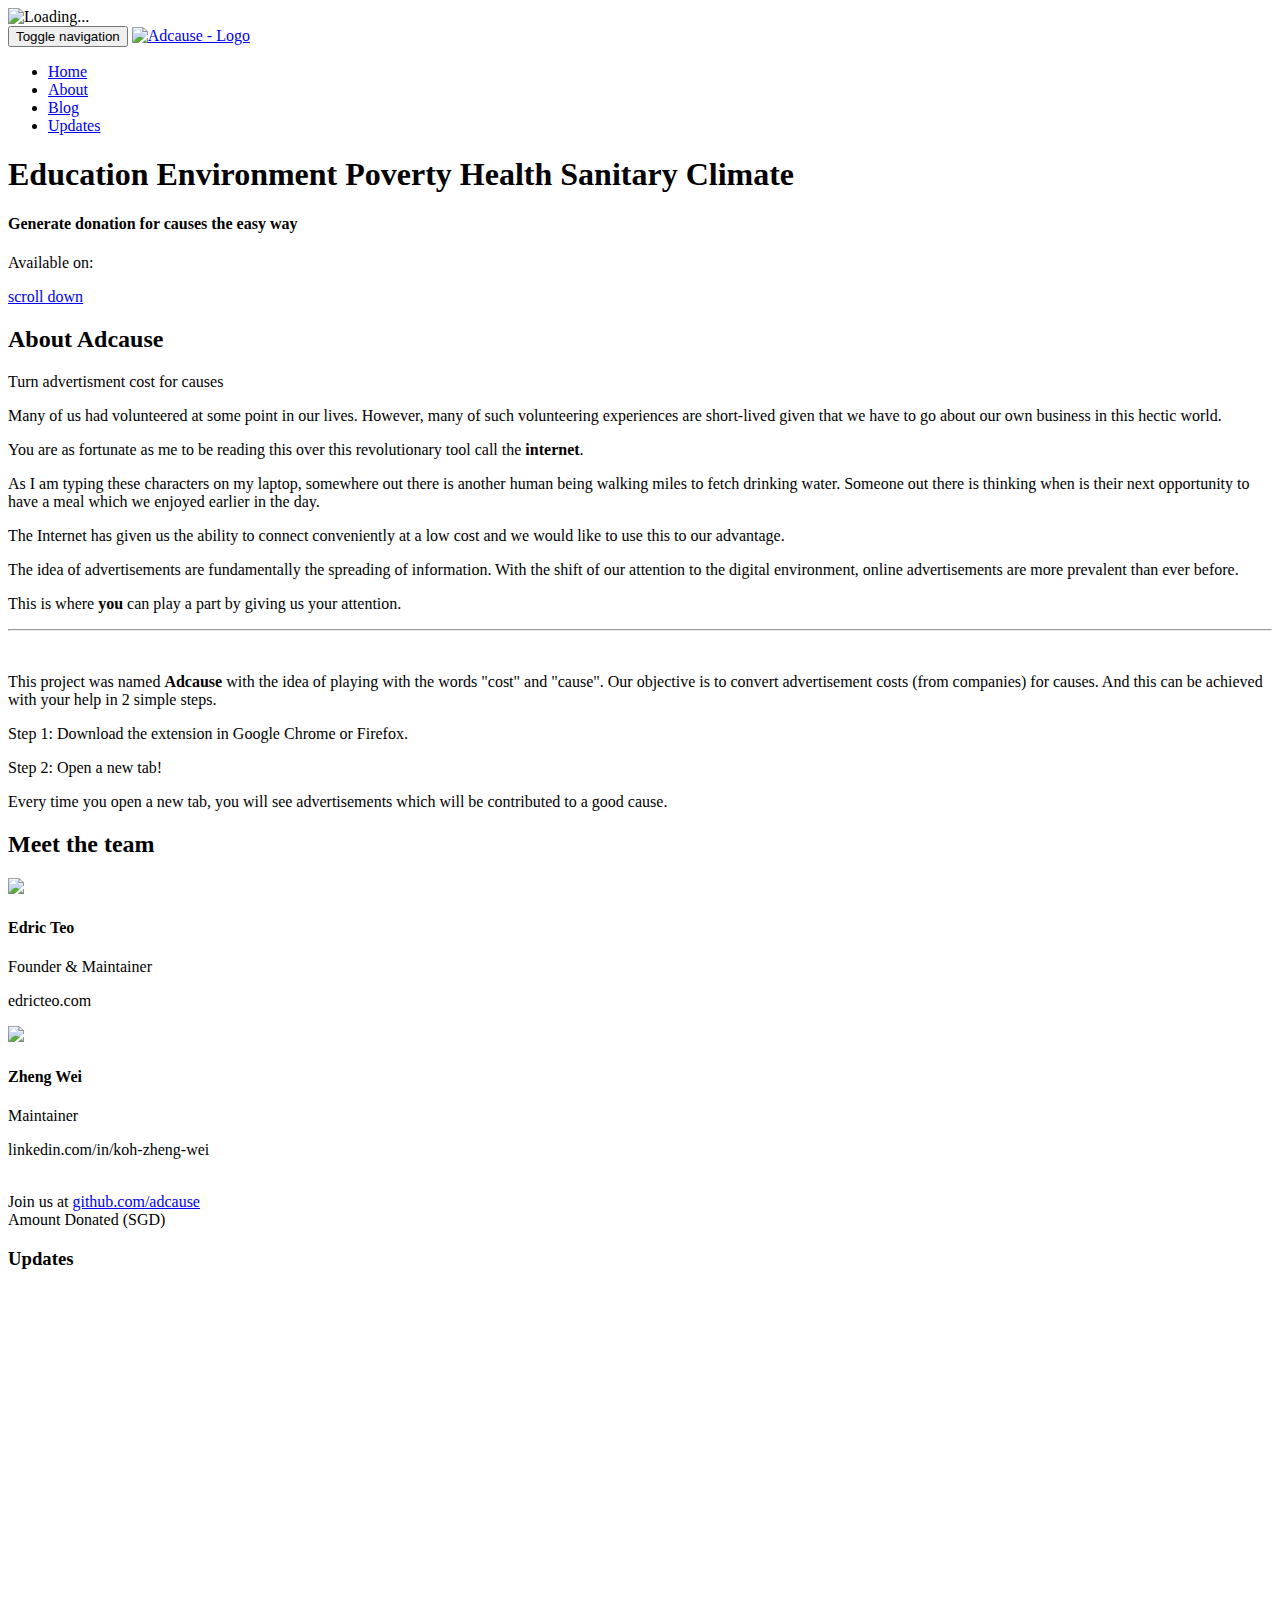
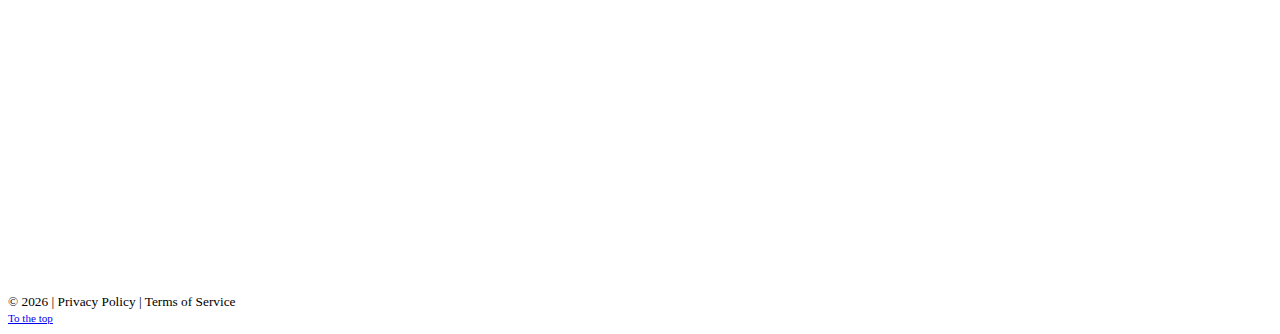
==== index.html @ 13f86c71 "Update blog link" ====
<!doctype html>
<html class="no-js" lang="en">

<head>
  <meta charset="utf-8">
  <meta http-equiv="X-UA-Compatible" content="IE=edge">
  <title>Adcause.io</title>
  <meta name="description" content="">
  <meta name="viewport" content="width=device-width, initial-scale=1">

  <!-- Favicon -->
  <link rel="shortcut icon" href="favicon.ico">
  <!-- Bootstrap -->
  <link rel="stylesheet" href="assets/styles/vendor/bootstrap.min.css">
  <!-- Fonts -->
  <link rel="stylesheet" href="assets/fonts/et-lineicons/css/style.css">
  <link rel="stylesheet" href="assets/fonts/linea-font/css/linea-font.css">
  <link rel="stylesheet" href="assets/fonts/fontawesome/css/font-awesome.min.css">
  <!-- Slider -->
  <link rel="stylesheet" href="assets/styles/vendor/slick.css">
  <!-- Lightbox -->
  <link rel="stylesheet" href="assets/styles/vendor/magnific-popup.css">
  <!-- Animate.css -->
  <link rel="stylesheet" href="assets/styles/vendor/animate.css">
  <!-- Animated Headings -->
  <link rel="stylesheet" href="assets/styles/vendor/animated-heading.css">


  <!-- Definity CSS -->
  <link rel="stylesheet" href="assets/styles/main.css">
  <link rel="stylesheet" href="assets/styles/responsive.css">

  <!-- JS -->
  <script src="assets/js/vendor/modernizr-2.8.3.min.js"></script>
</head>

<body id="page-top" data-spy="scroll" data-target=".navbar">

  <!--[if lt IE 8]>
            <p class="browserupgrade">You are using an <strong>outdated</strong> browser. Please <a href="http://browsehappy.com/">upgrade your browser</a> to improve your experience.</p>
        <![endif]-->


  <!-- ========== Preloader ========== -->

  <div class="preloader">
    <img src="assets/images/loader.svg" alt="Loading...">
  </div>



  <!-- ========== Navigation ========== -->

  <nav class="navbar navbar-default navbar-fixed-top mega navbar-trans navbar-fw">
    <div class="navbar-header page-scroll">
      <button type="button" class="navbar-toggle collapsed" data-toggle="collapse" data-target="#navbar"
        aria-expanded="false" aria-controls="navbar">
        <span class="sr-only">Toggle navigation</span>
        <span class="icon-bar"></span>
        <span class="icon-bar"></span>
        <span class="icon-bar"></span>
      </button>
      <!-- Logo -->
      <a class="navbar-brand" href="index.html"><img class="navbar-logo" src="assets/images/logo.jpg" height="35px"
          alt="Adcause - Logo"></a>
    </div>

    <!-- Navbar Links -->
    <div id="navbar" class="navbar-collapse collapse page-scroll navbar-right">
      <ul class="nav navbar-nav">
        <li><a href="#home">Home<span class="sr-only"></span></a></li>
        <li><a href="#about">About<span class="sr-only"></span></a></li>
        <!-- <li><a href="#beneficiary">Beneficiary<span class="sr-only"></span></a></li> -->
        <li><a href="https://edricteo.com/categories/adcause/">Blog<span class="sr-only"></span></a></li>
        <li><a href="#updates">Updates<span class="sr-only"></span></a></li>
      </ul><!-- / .nav .navbar-nav -->
    </div>
    <!--/.navbar-collapse -->
  </nav><!-- / .navbar -->



  <!-- ========== Hero Cover ========== -->

  <div id="home" class="animated-hero">
    <div class="bg-overlay">

      <!-- Hero Content -->
      <div class="hero-content-wrapper">
        <div class="hero-content">

          <h1 class="cd-headline slide hero-lead wow fadeIn" data-wow-duration="4s">
            <span class="cd-words-wrapper">
              <b class="is-visible">Education</b>
              <b>Environment</b>
              <b>Poverty</b>
              <b>Health</b>
              <b>Sanitary</b>
              <b>Climate</b>
            </span>
          </h1>
          <h4 class="h-alt hero-subheading wow fadeIn" data-wow-duration="2s" data-wow-delay=".7s">Generate donation for
            causes the easy way</h4>
          <a href="" target="_blank" id="download-link" class="btn btn-light wow fadeIn" data-wow-duration="2s"
            data-wow-delay="1s"></a>
          <p>Available on:
            <span style="text-decoration: none;">
              <a href="https://chrome.google.com/webstore/detail/adcause/mnnfmimckmnmceicekhipnmlijfoamkn"
                target="_blank" style="color: inherit; text-decoration: inherit;"><i class="fa fa-chrome"></i></a>
              <a href="https://addons.mozilla.org/en-US/firefox/addon/adcause/" target="_blank"
                style="color: inherit; text-decoration: inherit;"><i class="fa fa-firefox"></i></a>
            </span>
          </p>

        </div>
      </div>

      <!-- Scroller -->
      <a href="#about" class="scroller">
        <span class="scroller-text">scroll down</span>
        <span class="linea-basic-magic-mouse"></span>
      </a>

    </div><!-- / .bg-overlay -->
  </div><!-- / .animated-hero -->



  <!-- ========== About - Section ========== -->

  <section id="about" class="container">
    <div class="row section">

      <header class="sec-heading">
        <h2>About Adcause</h2>
        <span class="subheading">Turn advertisment cost for causes</span>
      </header>

      <div class="col-md-offset-3 col-md-6">
        <p>Many of us had volunteered at some point in our lives. However, many of such volunteering experiences are
          short-lived given that we have to go about our own business in this hectic world.</p>
        <p>You are as fortunate as me to be reading this over this revolutionary tool call the <strong>internet</strong>.
        </p>
        <p>As I am typing these characters on my laptop, somewhere out there is another human being walking miles to
          fetch drinking water. Someone out there is thinking when is their next opportunity to have a meal which we
          enjoyed earlier in the day.</p>
        <p>The Internet has given us the ability to connect conveniently at a low cost and we would like to use this to our advantage.</p>
        <p>The idea of advertisements are fundamentally the spreading of information. With the shift of our attention to
          the digital environment, online advertisements are more prevalent than ever before.</p>
        <p>This is where <b>you</b> can play a part by giving us your attention.</p>
        <hr><br>
        <p>This project was named <b>Adcause</b> with the idea of playing with the words "cost" and "cause". Our
          objective is to convert advertisement costs (from companies) for causes. And this can be achieved with your
          help in 2 simple steps.</p>
        <p>Step 1: Download the extension in Google Chrome or Firefox.</p>
        <p>Step 2: Open a new tab!</p>
        <p>Every time you open a new tab, you will see advertisements which will be contributed to a good cause.</p>
      </div>
    </div><!-- / .row -->

  </section><!-- / .container -->



  <!-- ========== Team - 3 columns ========== -->

  <div class="gray-bg">
    <section class="container section team-3col">
      <div class="row">

        <header class="sec-heading">
          <h2>Meet the team</h2>
          <span class="subheading"></span>
        </header>

        <div class="col-md-offset-3 col-md-3 text-center">
          <img src="assets/images/edric.jpg" class="profile-rounded">
          <h4 class="t-name">Edric Teo</h4>
          <span class="t-role">Founder &amp; Maintainer</span>
          <p><a href="https://edricteo.com" target="blank"
              style="color: inherit; text-decoration: inherit;">edricteo.com</a></p>
        </div>
        <div class="col-md-3 text-center">
          <img src="assets/images/zhengwei.jpg" class="profile-rounded">
          <h4 class="t-name">Zheng Wei</h4>
          <span class="t-role">Maintainer</span>
          <p><a href="https://www.linkedin.com/in/koh-zheng-wei/" target="blank"
              style="color: inherit; text-decoration: inherit;">linkedin.com/in/koh-zheng-wei</p>
        </div>
      </div><!-- / .row -->

      <div class="row text-center">
        <br>
        Join us at <a href="https://github.com/adcause" target="blank">github.com/adcause</a>
      </div>
    </section><!-- / .contianer -->
  </div><!-- / .gray-bg -->



  <!-- ========== Number Counters - Parallax ========== -->

  <div class="number-counters">
    <div class="container">
      <div id="counters" class="row count-wrapper">

        <!-- Item 1 -->
        <div class="col-md-offset-4 col-md-4 mb-sm-100 count-item wow fadeIn" data-wow-duration="1s"
          data-wow-delay=".3s">
          <span id="count-1" class="count-nbr"></span>
          <span class="count-text">Amount Donated (SGD)</span>
        </div>

        <!--
        <div class="col-md-3 mb-sm-100 count-item wow fadeIn" data-wow-duration="1s">
          <span id="count-2" class="count-nbr">2835</span>
          <span class="count-text">Emails Send</span>
        </div>

        
        <div class="col-md-3 mb-sm-100 count-item wow fadeIn" data-wow-duration="1s">
          <span id="count-3" class="count-nbr">46,930</span>
          <span class="count-text">Pixels created</span>
        </div>

        
        <div class="col-md-3 count-item wow fadeIn" data-wow-duration="1s" data-wow-delay=".3s">
          <span id="count-4" class="count-nbr">102,890</span>
          <span class="count-text">Happy clients</span>
        </div> -->

      </div><!-- / .row -->
    </div><!-- / .container -->
  </div><!-- / .number-counters -->

  <!-- ========== Beneficiary ========== -->
  <!--
  <div id="beneficiary" class="gray-bg">
    <section class="container testimonials-3col">

      <div class="row section">

        <header class="sec-heading">
          <h2>Beneficiaries</h2>
          <span class="subheading">Read some of the testimonials from our amazing beneficiary</span>
        </header>



      </div>/ .row -->

  <!-- Client Slider -->
  <!-- <div class="row">
        <ul class="t-clients clients-slider ws-m">
          <li><a href="#"><img src="assets/images/client-logo-placeholder.png" alt="Client"></a></li> -->
  <!-- <li><a href="#"><img src="assets/images/client-logo-placeholder.png" alt="Client"></a></li>
                <li><a href="#"><img src="assets/images/client-logo-placeholder.png" alt="Client"></a></li>
                <li><a href="#"><img src="assets/images/client-logo-placeholder.png" alt="Client"></a></li>
                <li><a href="#"><img src="assets/images/client-logo-placeholder.png" alt="Client"></a></li>
                <li><a href="#"><img src="assets/images/client-logo-placeholder.png" alt="Client"></a></li>
        </ul>
      </div>

    </section>
  </div> -->

  <!-- ========== Updates ========== -->

  <div id="updates" class="cta-link cta-dark">
    <div class="bg-overlay">

      <div class="cta-wrapper">
        <h3 class="h-alt wow fadeIn" data-wow-delay=".1s" data-wow-duration="1s">Updates</h3>

        <iframe
          src="https://www.facebook.com/plugins/page.php?href=https%3A%2F%2Fwww.facebook.com%2Fadcause&tabs=timeline&width=500&height=600&small_header=false&adapt_container_width=true&hide_cover=false&show_facepile=true&appId=744346142672657"
          width="500" height="600" style="border:none;overflow:hidden" scrolling="no" frameborder="0"
          allowTransparency="true" allow="encrypted-media"></iframe>
      </div>

    </div>
  </div><!-- / .dark-bg .cta-link -->


  <!-- ========== Footer ========== -->

  <footer id="contact" class="footer-contact">
    <!-- Copyright -->
    <div class="copyright">
      <div class="container">
        <div class="row">

          <div class="col-md-6">
            <small>&copy;
              <script>document.write(new Date().getFullYear());</script> |
              <a href="privacy-policy.html" target="_blank" style="color: inherit; text-decoration: inherit;">Privacy Policy</a> |
              <a href="terms-of-service.html" target="_blank" style="color: inherit; text-decoration: inherit;">Terms of Service</a>
          </div>

          <div class="col-md-6">
            <small><a href="#page-top" class="pull-right to-the-top">To the top<i
                  class="fa fa-angle-up"></i></a></small>
          </div>

        </div><!-- / .row -->
      </div><!-- / .container -->
    </div><!-- / .copyright -->
  </footer><!-- / .footer-contact -->



  <!-- ========== Scripts ========== -->

  <script src="assets/js/vendor/jquery-2.1.4.min.js"></script>
  <script src="assets/js/vendor/google-fonts.js"></script>
  <script src="assets/js/vendor/jquery.easing.js"></script>
  <script src="assets/js/vendor/jquery.waypoints.min.js"></script>
  <script src="assets/js/vendor/bootstrap.min.js"></script>
  <script src="assets/js/vendor/bootstrap-hover-dropdown.min.js"></script>
  <script src="assets/js/vendor/smoothscroll.js"></script>
  <script src="assets/js/vendor/jquery.localScroll.min.js"></script>
  <script src="assets/js/vendor/jquery.scrollTo.min.js"></script>
  <script src="assets/js/vendor/jquery.stellar.min.js"></script>
  <script src="assets/js/vendor/jquery.parallax.js"></script>
  <script src="assets/js/vendor/slick.min.js"></script>
  <script src="assets/js/vendor/jquery.easypiechart.min.js"></script>
  <script src="assets/js/vendor/countup.min.js"></script>
  <script src="assets/js/vendor/isotope.min.js"></script>
  <script src="assets/js/vendor/jquery.magnific-popup.min.js"></script>
  <script src="assets/js/vendor/wow.min.js"></script>
  <script src="assets/js/vendor/animated-heading.js"></script>
  <script src="assets/js/vendor/jquery.ajaxchimp.js"></script>

  <!-- Definity JS -->
  <script src="assets/js/main.js"></script>
</body>

</html>
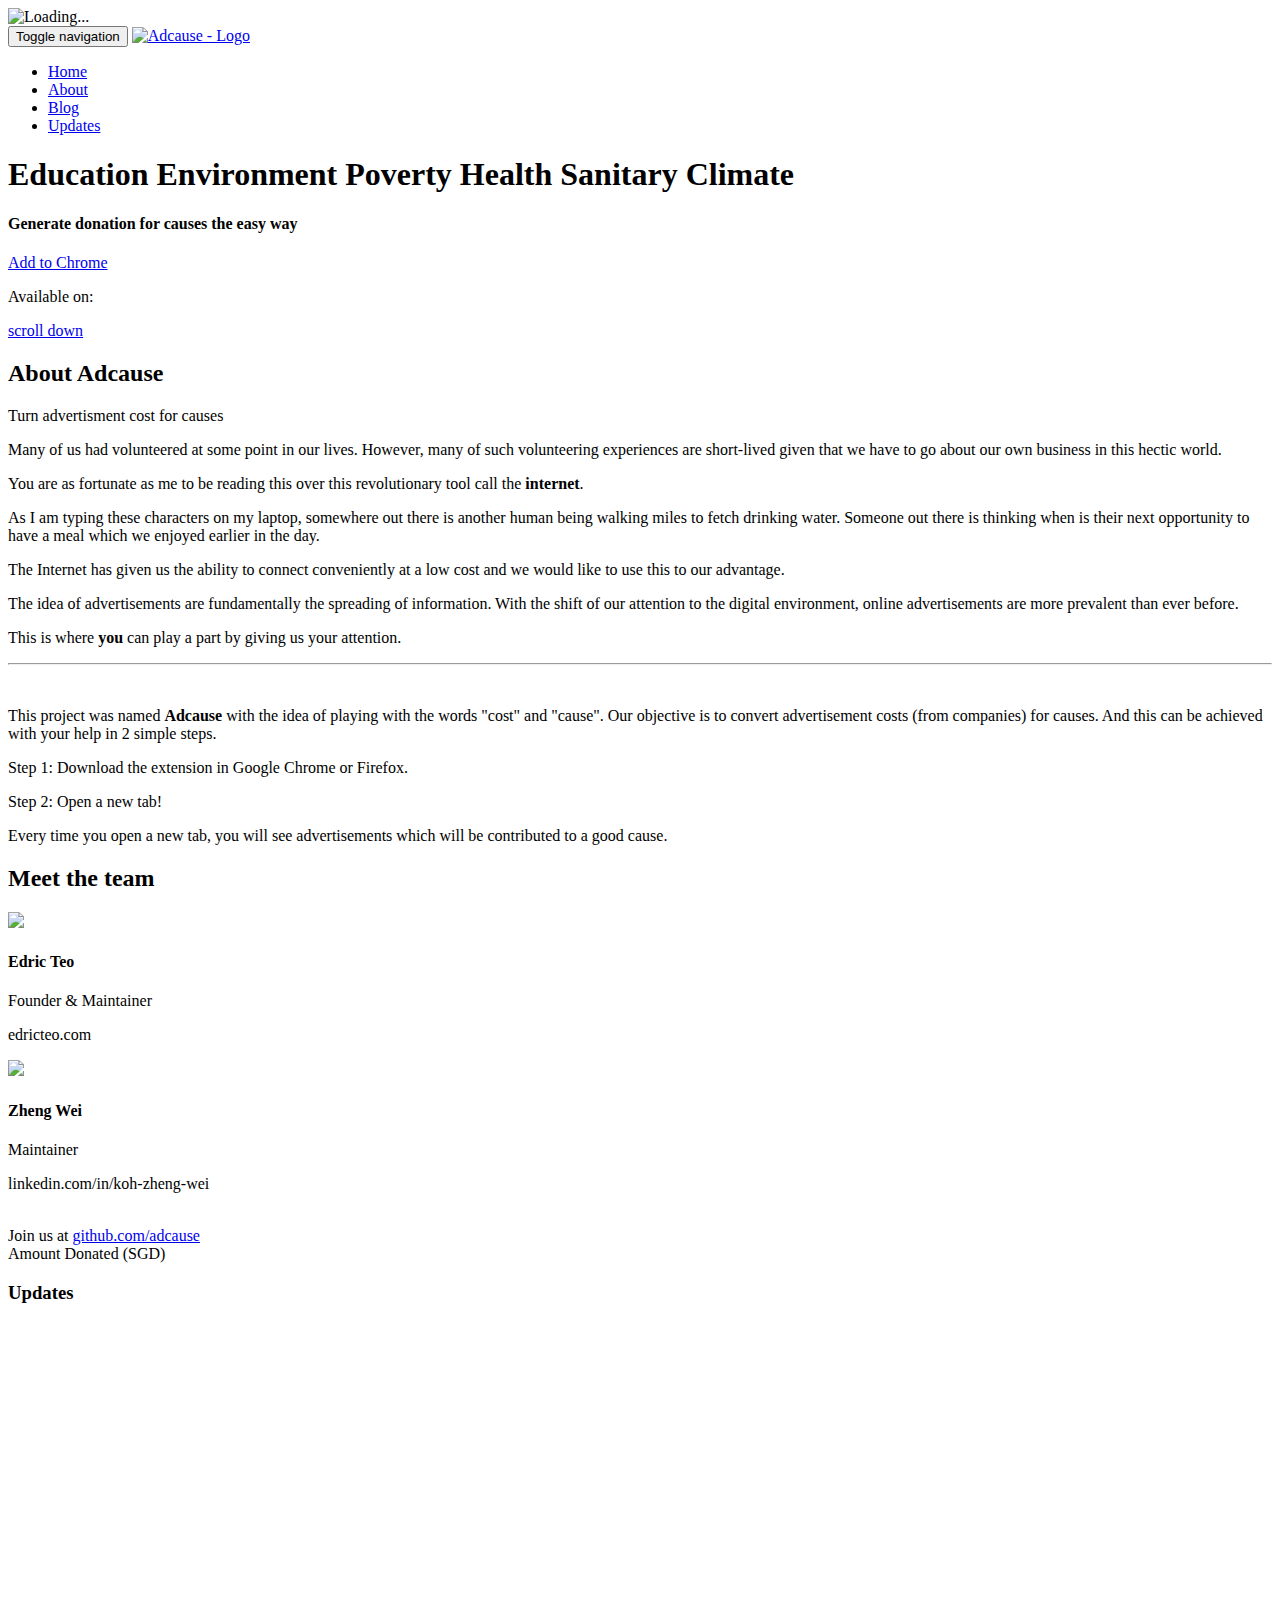
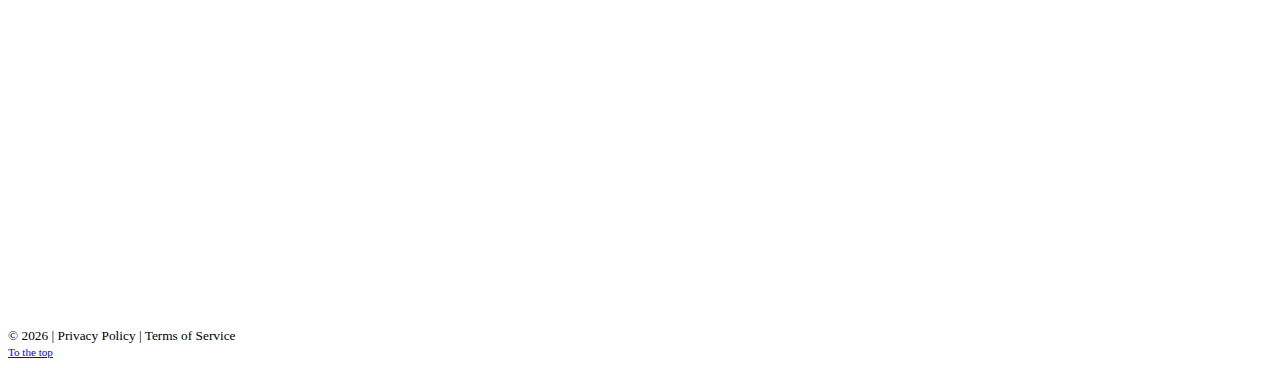
==== commit f2878c93: "Fix mobile view" ====
--- a/index.html
+++ b/index.html
@@ -271,10 +271,9 @@
 
       <div class="cta-wrapper">
         <h3 class="h-alt wow fadeIn" data-wow-delay=".1s" data-wow-duration="1s">Updates</h3>
-
         <iframe
           src="https://www.facebook.com/plugins/page.php?href=https%3A%2F%2Fwww.facebook.com%2Fadcause&tabs=timeline&width=500&height=600&small_header=false&adapt_container_width=true&hide_cover=false&show_facepile=true&appId=744346142672657"
-          width="500" height="600" style="border:none;overflow:hidden" scrolling="no" frameborder="0"
+          width="400" height="600" style="border:none;overflow:hidden;" scrolling="no" frameborder="0"
           allowTransparency="true" allow="encrypted-media"></iframe>
       </div>
 
